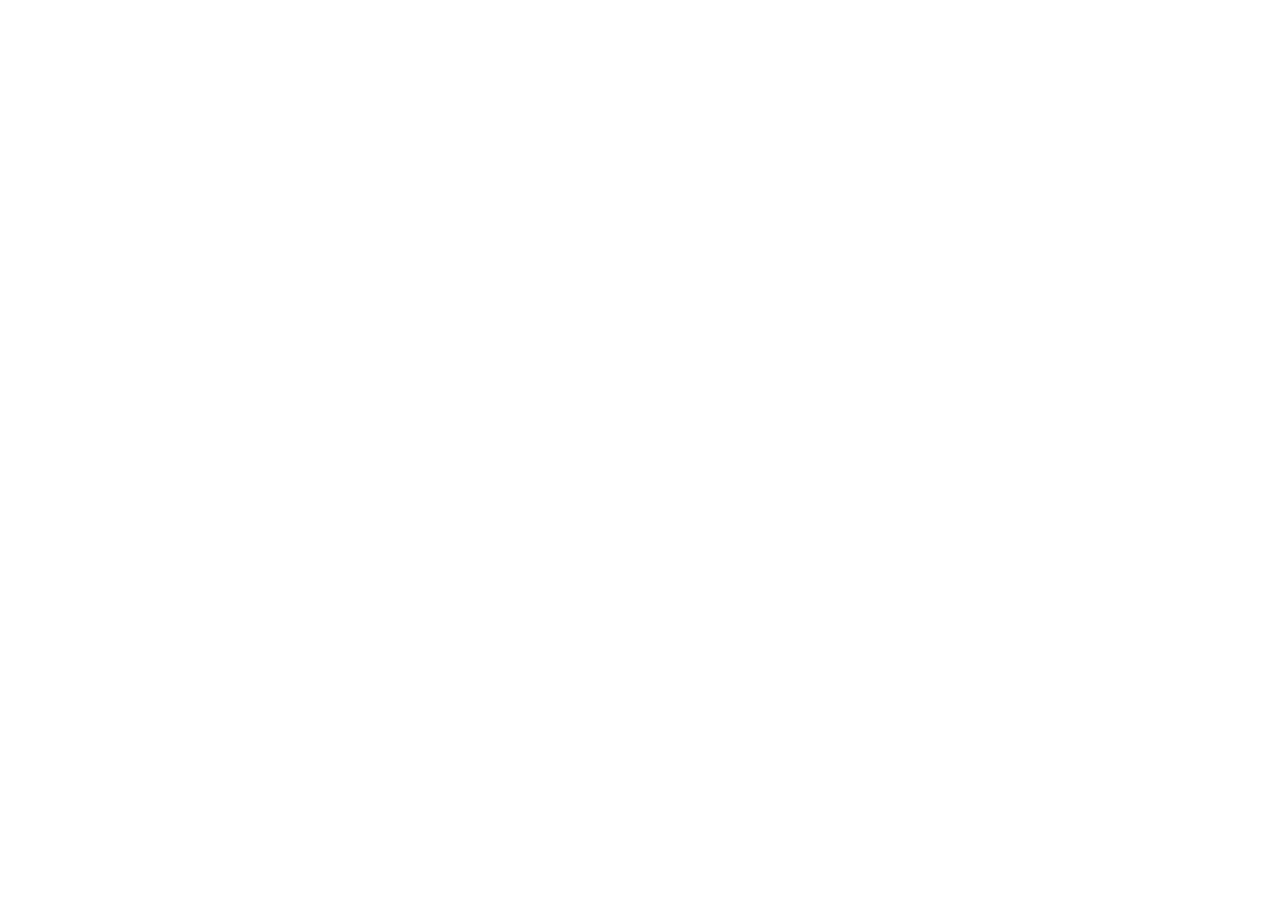
==== index.html @ 46b168e7 "defined nav structure" ====
<!DOCTYPE html>
<html lang="en">
<head>
    <meta charset="UTF-8">
    <meta name="viewport" content="width=device-width, initial-scale=1.0">
    <title>Fit Track</title>
</head>
<body>
    <nav>
        <div class="line1">
            <div class="searchbar"></div>
            <div class="notificat"></div>
            <div class="profile"></div>
        </div>
        <div class="line2">
            <div class="logo"></div>
            <div class="dashboard"></div>
            <div class="Workouts"></div>
            <div class="Nutrion"></div>
            <div class="progress"></div>
            <div class="community"></div>
            <div class="start"></div>
            <div class="logwater"></div>
        </div>
             
            
    </nav>
    <main>

    </main>


</body>
</html>
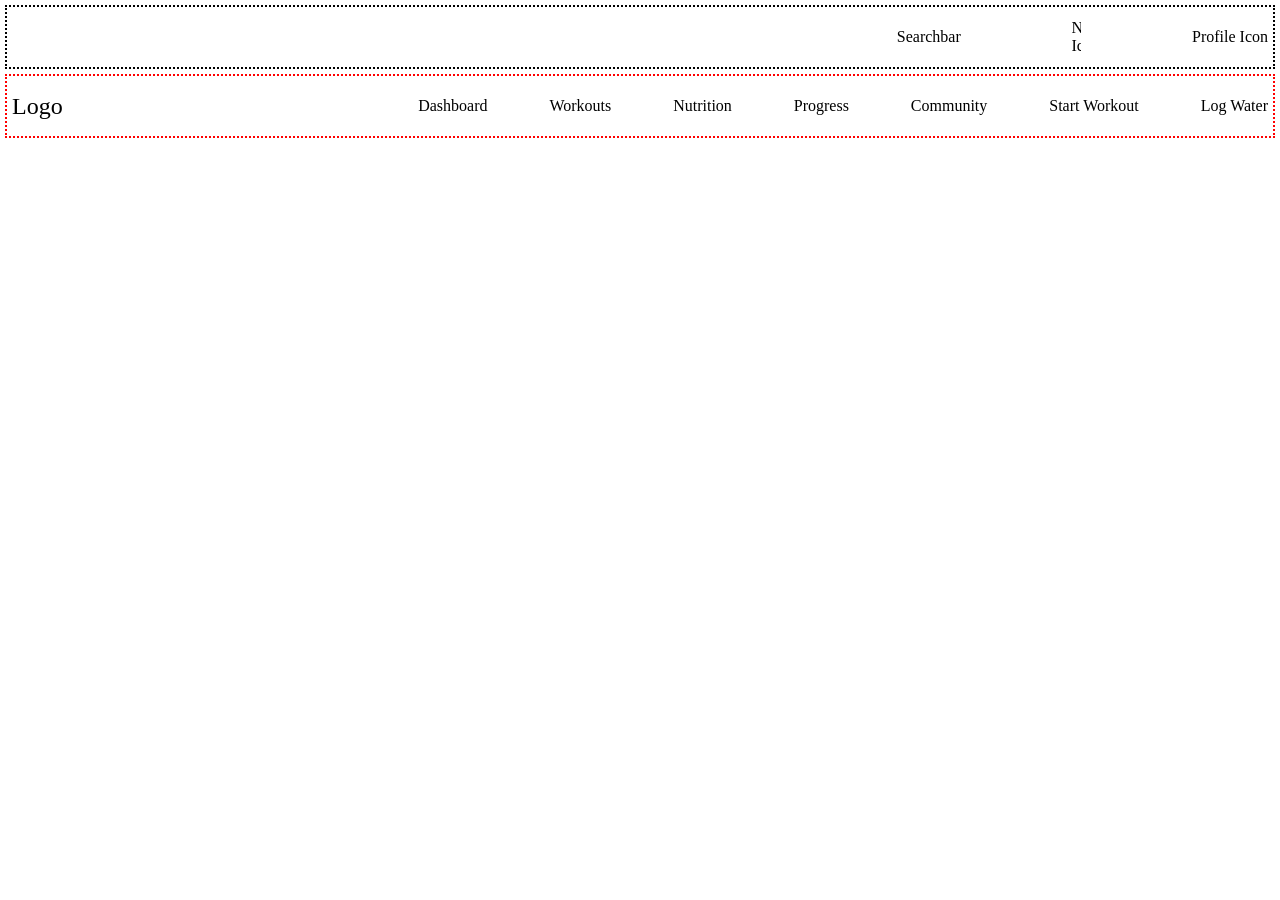
==== commit 9bb9510d: "made structure for navbar" ====
--- a/index.html
+++ b/index.html
@@ -4,23 +4,25 @@
     <meta charset="UTF-8">
     <meta name="viewport" content="width=device-width, initial-scale=1.0">
     <title>Fit Track</title>
+    <link rel="stylesheet" href="style.css">
 </head>
 <body>
     <nav>
         <div class="line1">
-            <div class="searchbar"></div>
-            <div class="notificat"></div>
-            <div class="profile"></div>
+            <div class="gap"></div>
+            <div class="searchbar">Searchbar</div>
+            <div class="notification">Notificatio Icon</div>
+            <div class="profile">Profile Icon</div>
         </div>
         <div class="line2">
-            <div class="logo"></div>
-            <div class="dashboard"></div>
-            <div class="Workouts"></div>
-            <div class="Nutrion"></div>
-            <div class="progress"></div>
-            <div class="community"></div>
-            <div class="start"></div>
-            <div class="logwater"></div>
+            <div class="logo">Logo</div>
+            <div class="dashboard">Dashboard</div>
+            <div class="Workouts">Workouts</div>
+            <div class="Nutrion">Nutrition</div>
+            <div class="progress">Progress</div>
+            <div class="community">Community</div>
+            <div class="start">Start Workout</div>
+            <div class="logwater">Log Water</div>
         </div>
              
             
--- a/style.css
+++ b/style.css
@@ -0,0 +1,42 @@
+*{
+margin:0px;
+padding:0px;
+}
+nav{
+    height:110px;
+    flex-direction: column;
+}
+.line1{
+    border: 2px dotted black;
+    height:50px;
+    display:flex;
+    align-items:center;
+    justify-content: space-between;
+    padding:5px;
+    margin:5px;
+}
+.line2{
+    border: 2px dotted red;
+    height:50px;
+    display:flex;
+    align-items:center;
+    justify-content: space-between;
+    gap : 20px;
+    padding:5px;
+    margin:5px;
+}
+.logo{
+    font-size:24px;
+    flex-grow: 0.5;
+}
+.gap{
+flex-grow:0.7;
+}
+.notification {
+    width: 10px;        /* Your desired width */
+    min-width: 10px;    /* Forces it to stay at 10px */
+    flex-shrink: 0;     /* Prevents flexbox from stretching it */
+    flex-grow: 0;       /* Prevents it from taking extra space */
+    overflow: hidden;   /* Ensures content doesn't force it wider */
+    padding: 0;         /* Removes padding that adds to width */
+}
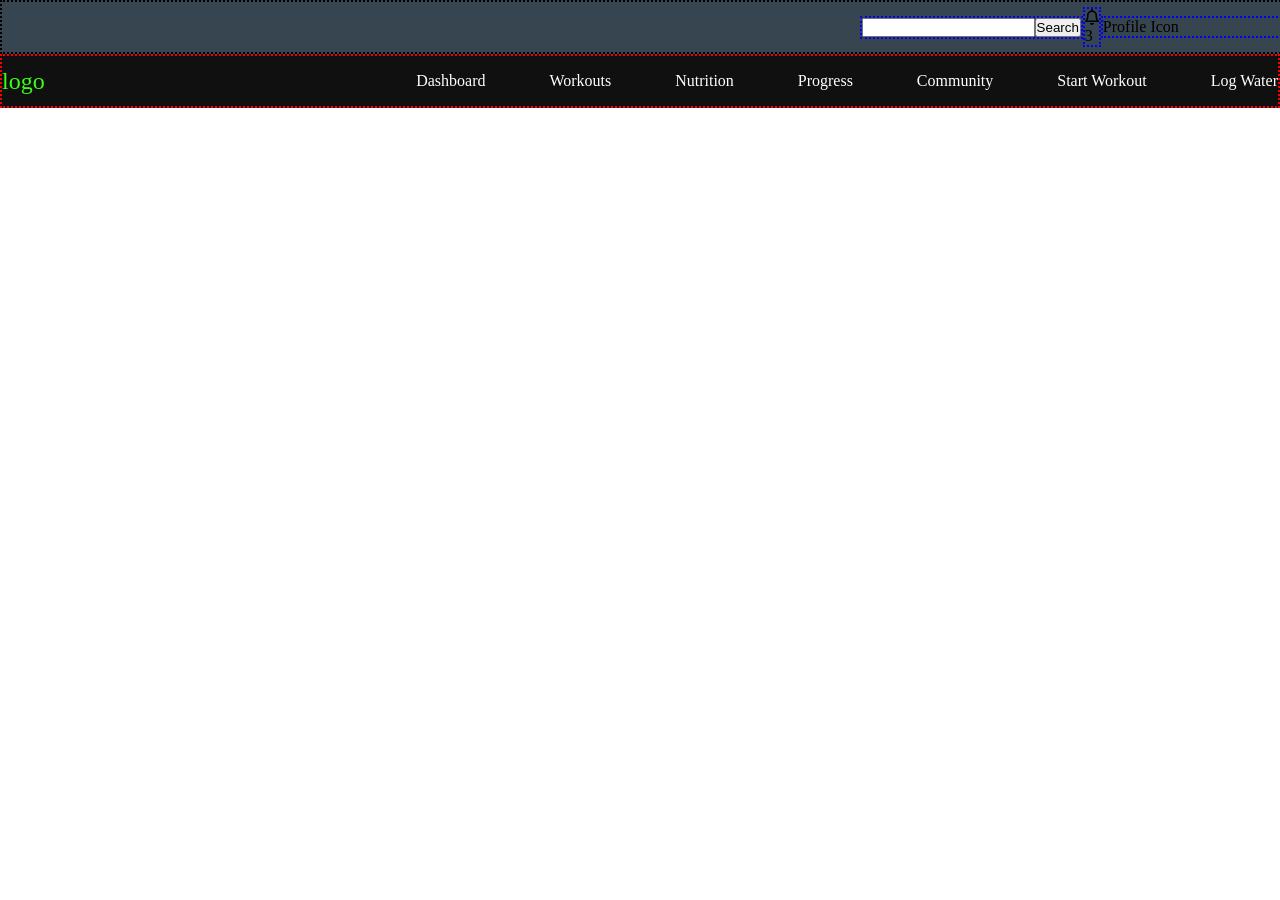
==== commit 56db8883: "added some css to nav" ====
--- a/index.html
+++ b/index.html
@@ -5,24 +5,31 @@
     <meta name="viewport" content="width=device-width, initial-scale=1.0">
     <title>Fit Track</title>
     <link rel="stylesheet" href="style.css">
+    <link rel="stylesheet" href="https://cdnjs.cloudflare.com/ajax/libs/font-awesome/6.0.0/css/all.min.css">
 </head>
 <body>
     <nav>
         <div class="line1">
             <div class="gap"></div>
-            <div class="searchbar">Searchbar</div>
-            <div class="notification">Notificatio Icon</div>
+            <div class="searchbar">
+                <div class="searchbox"><input type="text"></div>
+                <button id="srch">Search</button>
+            </div>
+            <div class="notification">
+                <i class="fa-regular fa-bell"></i>
+                 <span class="badge">3</span>
+            </div>
             <div class="profile">Profile Icon</div>
         </div>
         <div class="line2">
-            <div class="logo">Logo</div>
-            <div class="dashboard">Dashboard</div>
-            <div class="Workouts">Workouts</div>
-            <div class="Nutrion">Nutrition</div>
-            <div class="progress">Progress</div>
-            <div class="community">Community</div>
-            <div class="start">Start Workout</div>
-            <div class="logwater">Log Water</div>
+            <div class="logo">logo</div>
+            <div class="words">Dashboard</div>
+            <div class="words">Workouts</div>
+            <div class="words">Nutrition</div>
+            <div class="words">Progress</div>
+            <div class="words">Community</div>
+            <div class="words">Start Workout</div>
+            <div class="words">Log Water</div>
         </div>
              
             
--- a/style.css
+++ b/style.css
@@ -12,8 +12,9 @@
     display:flex;
     align-items:center;
     justify-content: space-between;
-    padding:5px;
-    margin:5px;
+    gap:0px;
+    width:100%;
+    background-color: #36454F;
 }
 .line2{
     border: 2px dotted red;
@@ -22,21 +23,30 @@
     align-items:center;
     justify-content: space-between;
     gap : 20px;
-    padding:5px;
-    margin:5px;
+    background-color: #101010;
 }
 .logo{
     font-size:24px;
     flex-grow: 0.5;
+    color:#39FF14;
+    align-self: center;
 }
 .gap{
-flex-grow:0.7;
+flex: 0 0 67%;
 }
 .notification {
-    width: 10px;        /* Your desired width */
-    min-width: 10px;    /* Forces it to stay at 10px */
-    flex-shrink: 0;     /* Prevents flexbox from stretching it */
-    flex-grow: 0;       /* Prevents it from taking extra space */
-    overflow: hidden;   /* Ensures content doesn't force it wider */
-    padding: 0;         /* Removes padding that adds to width */
+    flex: 0 0 1%;
+    border:2px dotted blue;
+}
+.profile{
+    flex: 0 0 20%;
+    border:2px dotted blue;
+}
+.searchbar{
+    flex:0 0 17%;
+    border:2px dotted blue;
+    display: flex;
+}
+.words{
+    color:white;
 }
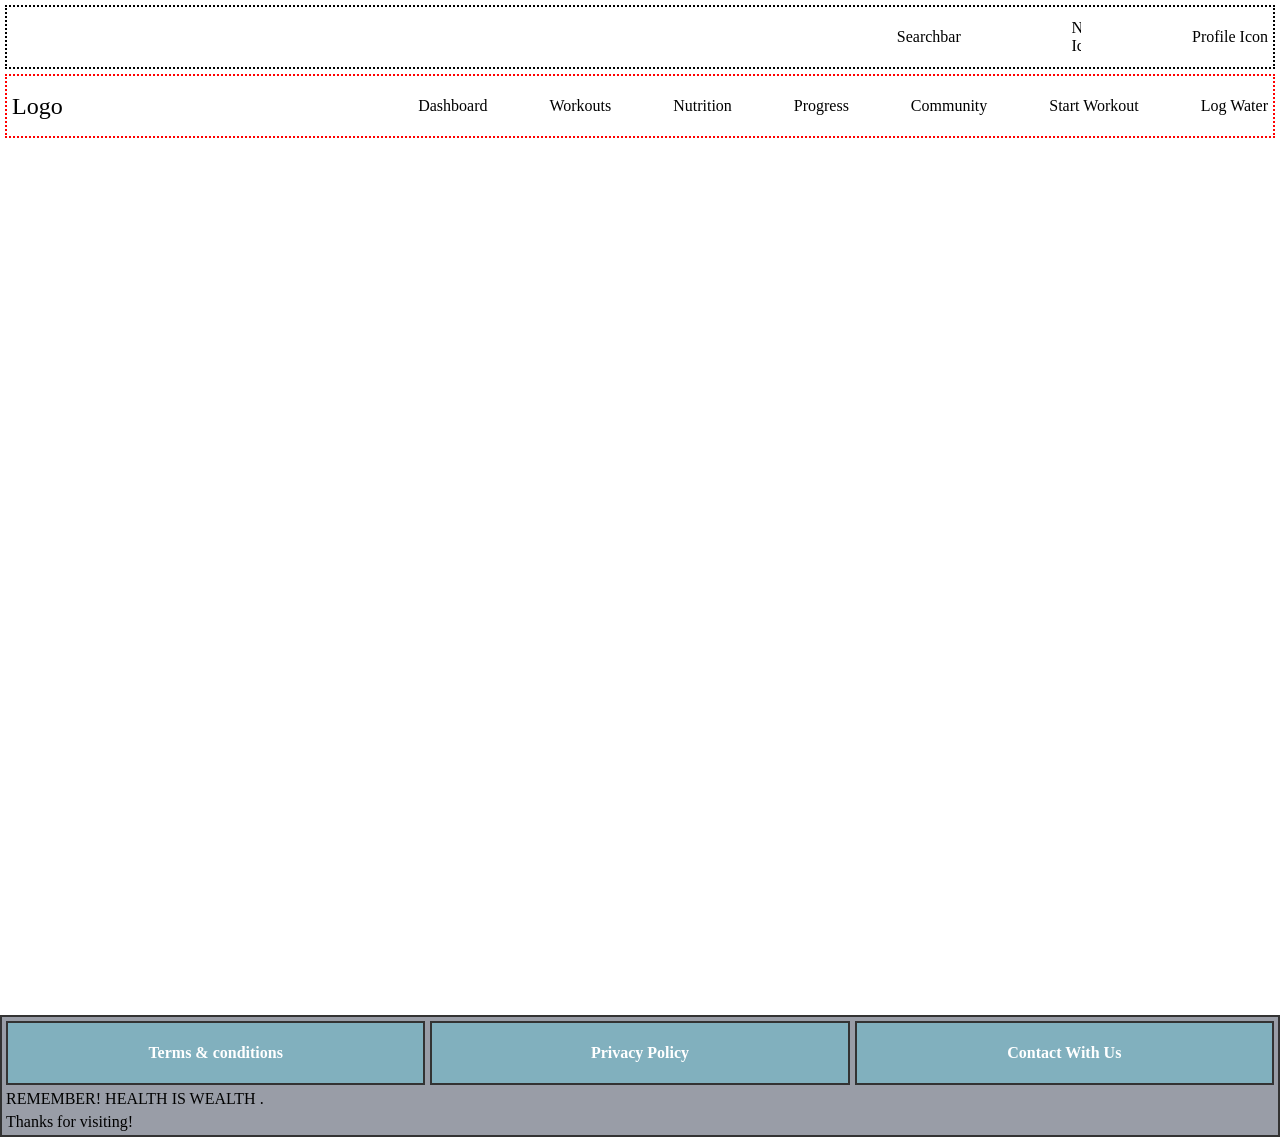
==== commit aed4bdf4: "finally fut done" ====
--- a/index.html
+++ b/index.html
@@ -5,31 +5,24 @@
     <meta name="viewport" content="width=device-width, initial-scale=1.0">
     <title>Fit Track</title>
     <link rel="stylesheet" href="style.css">
-    <link rel="stylesheet" href="https://cdnjs.cloudflare.com/ajax/libs/font-awesome/6.0.0/css/all.min.css">
 </head>
 <body>
     <nav>
         <div class="line1">
             <div class="gap"></div>
-            <div class="searchbar">
-                <div class="searchbox"><input type="text"></div>
-                <button id="srch">Search</button>
-            </div>
-            <div class="notification">
-                <i class="fa-regular fa-bell"></i>
-                 <span class="badge">3</span>
-            </div>
+            <div class="searchbar">Searchbar</div>
+            <div class="notification">Notificatio Icon</div>
             <div class="profile">Profile Icon</div>
         </div>
         <div class="line2">
-            <div class="logo">logo</div>
-            <div class="words">Dashboard</div>
-            <div class="words">Workouts</div>
-            <div class="words">Nutrition</div>
-            <div class="words">Progress</div>
-            <div class="words">Community</div>
-            <div class="words">Start Workout</div>
-            <div class="words">Log Water</div>
+            <div class="logo">Logo</div>
+            <div class="dashboard">Dashboard</div>
+            <div class="Workouts">Workouts</div>
+            <div class="Nutrion">Nutrition</div>
+            <div class="progress">Progress</div>
+            <div class="community">Community</div>
+            <div class="start">Start Workout</div>
+            <div class="logwater">Log Water</div>
         </div>
              
             
@@ -38,6 +31,29 @@
 
     </main>
 
+    <footer>
+        <div class="footer-parent">
+            <div class="top-row">
+            <div id="left-WI" class="web-info">
+                <p>Terms & conditions</p>
+            </div>
+            <div id="center-WI" class="web-info">
+                <p>Privacy Policy</p>
+            </div>
+            <div id="right-WI "class="web-info">
+                <p>Contact With Us</p>
+            </div>
+        </div>
+        <div class="bottom-section">
+            <div id="center-QU" class="Quote">
+                <p class="quote-message">REMEMBER!  HEALTH IS WEALTH .</p>
+            </div>
+            <div id="center-GB" class="GoodBye">
+                <p class="goodbye-message">Thanks for visiting!</p>
+            </div>
+         </div>
+         </div> 
+    </footer>
 
 </body>
 </html>
--- a/style.css
+++ b/style.css
@@ -12,9 +12,8 @@
     display:flex;
     align-items:center;
     justify-content: space-between;
-    gap:0px;
-    width:100%;
-    background-color: #36454F;
+    padding:5px;
+    margin:5px;
 }
 .line2{
     border: 2px dotted red;
@@ -23,30 +22,56 @@
     align-items:center;
     justify-content: space-between;
     gap : 20px;
-    background-color: #101010;
+    padding:5px;
+    margin:5px;
 }
 .logo{
     font-size:24px;
     flex-grow: 0.5;
-    color:#39FF14;
-    align-self: center;
 }
 .gap{
-flex: 0 0 67%;
+flex-grow:0.7;
 }
 .notification {
-    flex: 0 0 1%;
-    border:2px dotted blue;
+    width: 10px;        /* Your desired width */
+    min-width: 10px;    /* Forces it to stay at 10px */
+    flex-shrink: 0;     /* Prevents flexbox from stretching it */
+    flex-grow: 0;       /* Prevents it from taking extra space */
+    overflow: hidden;   /* Ensures content doesn't force it wider */
+    padding: 0;         /* Removes padding that adds to width */
 }
-.profile{
-    flex: 0 0 20%;
-    border:2px dotted blue;
+main{
+    min-height:100vh;
 }
-.searchbar{
-    flex:0 0 17%;
-    border:2px dotted blue;
+.footer-parent{
+    display:flex;
+    flex-direction:column;
+    gap:5px;
+    width:1vp;
+    border: 2px solid #333;
+    padding: 4px;
+    background-color:#999da7 ;
+}
+.top-row{
+    display: flex; /*keeps 1,2,3 div in row */
+    gap: 5px;
+}
+
+.bottom-section{
+    display:flex;
+    flex-direction:column;  /* bottom divs are in column now */
+    gap: 5px;
+}
+
+.web-info{
+    flex: 1;
+    height:60px;
+    border : 2px solid #333;
+    background-color: #81b0be;
+    color:white;
     display: flex;
-}
-.words{
-    color:white;
+    align-items: center;
+    justify-content: center;
+    font-weight: bold;
+
 }
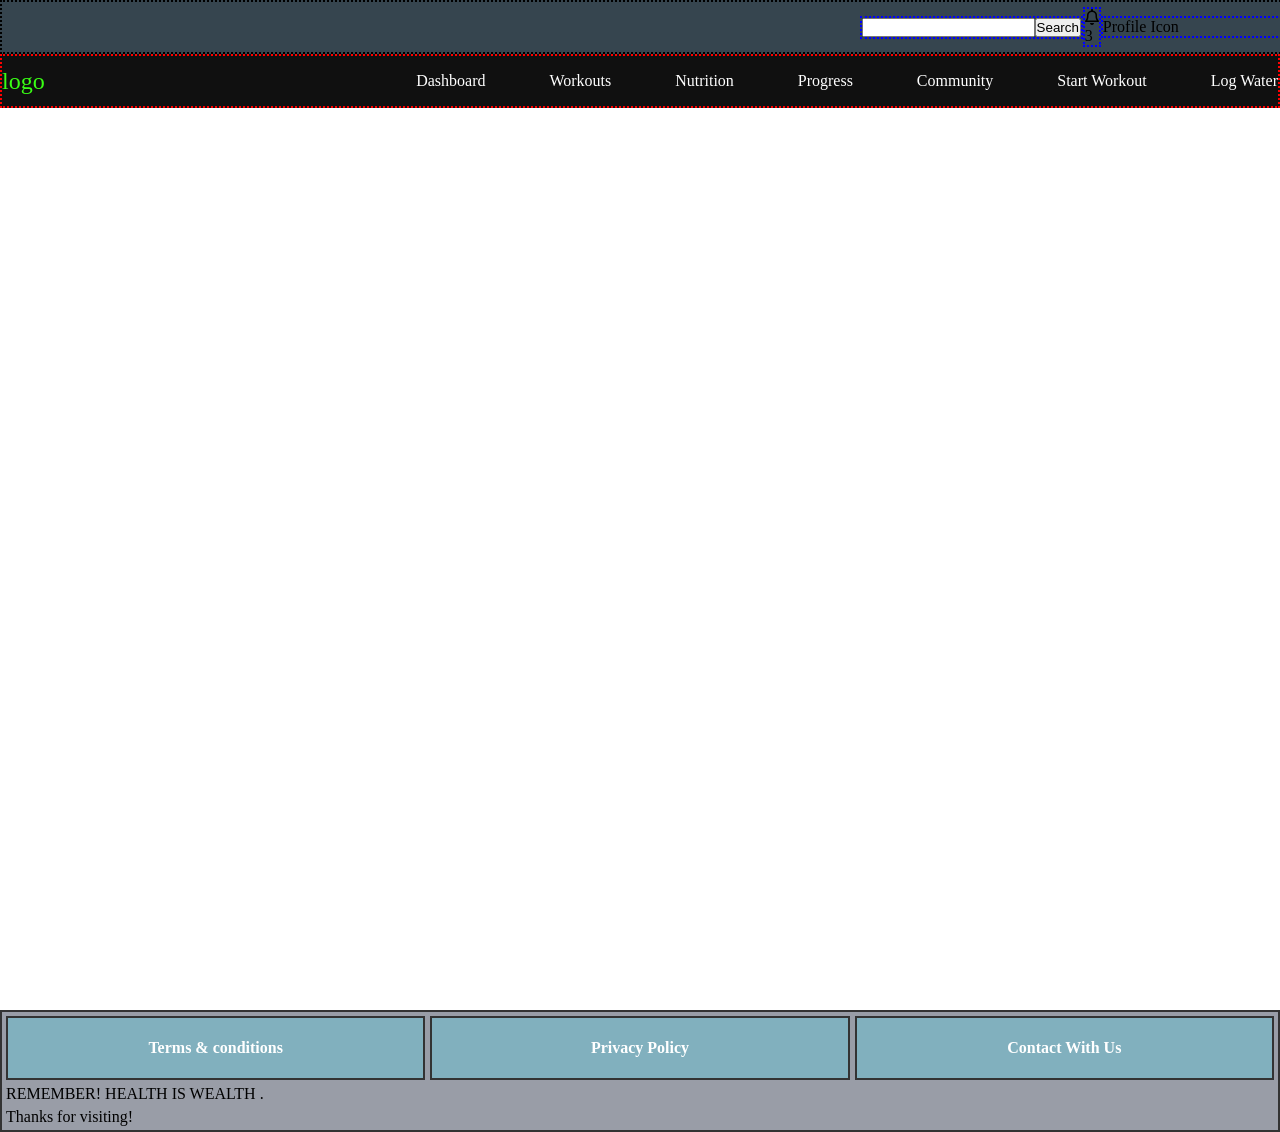
==== commit e433e0c7: "futfut" ====
--- a/index.html
+++ b/index.html
@@ -5,24 +5,31 @@
     <meta name="viewport" content="width=device-width, initial-scale=1.0">
     <title>Fit Track</title>
     <link rel="stylesheet" href="style.css">
+    <link rel="stylesheet" href="https://cdnjs.cloudflare.com/ajax/libs/font-awesome/6.0.0/css/all.min.css">
 </head>
 <body>
     <nav>
         <div class="line1">
             <div class="gap"></div>
-            <div class="searchbar">Searchbar</div>
-            <div class="notification">Notificatio Icon</div>
+            <div class="searchbar">
+                <div class="searchbox"><input type="text"></div>
+                <button id="srch">Search</button>
+            </div>
+            <div class="notification">
+                <i class="fa-regular fa-bell"></i>
+                 <span class="badge">3</span>
+            </div>
             <div class="profile">Profile Icon</div>
         </div>
         <div class="line2">
-            <div class="logo">Logo</div>
-            <div class="dashboard">Dashboard</div>
-            <div class="Workouts">Workouts</div>
-            <div class="Nutrion">Nutrition</div>
-            <div class="progress">Progress</div>
-            <div class="community">Community</div>
-            <div class="start">Start Workout</div>
-            <div class="logwater">Log Water</div>
+            <div class="logo">logo</div>
+            <div class="words">Dashboard</div>
+            <div class="words">Workouts</div>
+            <div class="words">Nutrition</div>
+            <div class="words">Progress</div>
+            <div class="words">Community</div>
+            <div class="words">Start Workout</div>
+            <div class="words">Log Water</div>
         </div>
              
             
@@ -31,7 +38,7 @@
 
     </main>
 
-    <footer>
+        <footer>
         <div class="footer-parent">
             <div class="top-row">
             <div id="left-WI" class="web-info">
--- a/style.css
+++ b/style.css
@@ -12,8 +12,9 @@
     display:flex;
     align-items:center;
     justify-content: space-between;
-    padding:5px;
-    margin:5px;
+    gap:0px;
+    width:100%;
+    background-color: #36454F;
 }
 .line2{
     border: 2px dotted red;
@@ -22,23 +23,32 @@
     align-items:center;
     justify-content: space-between;
     gap : 20px;
-    padding:5px;
-    margin:5px;
+    background-color: #101010;
 }
 .logo{
     font-size:24px;
     flex-grow: 0.5;
+    color:#39FF14;
+    align-self: center;
 }
 .gap{
-flex-grow:0.7;
+flex: 0 0 67%;
 }
 .notification {
-    width: 10px;        /* Your desired width */
-    min-width: 10px;    /* Forces it to stay at 10px */
-    flex-shrink: 0;     /* Prevents flexbox from stretching it */
-    flex-grow: 0;       /* Prevents it from taking extra space */
-    overflow: hidden;   /* Ensures content doesn't force it wider */
-    padding: 0;         /* Removes padding that adds to width */
+    flex: 0 0 1%;
+    border:2px dotted blue;
+}
+.profile{
+    flex: 0 0 20%;
+    border:2px dotted blue;
+}
+.searchbar{
+    flex:0 0 17%;
+    border:2px dotted blue;
+    display: flex;
+}
+.words{
+    color:white;
 }
 main{
     min-height:100vh;
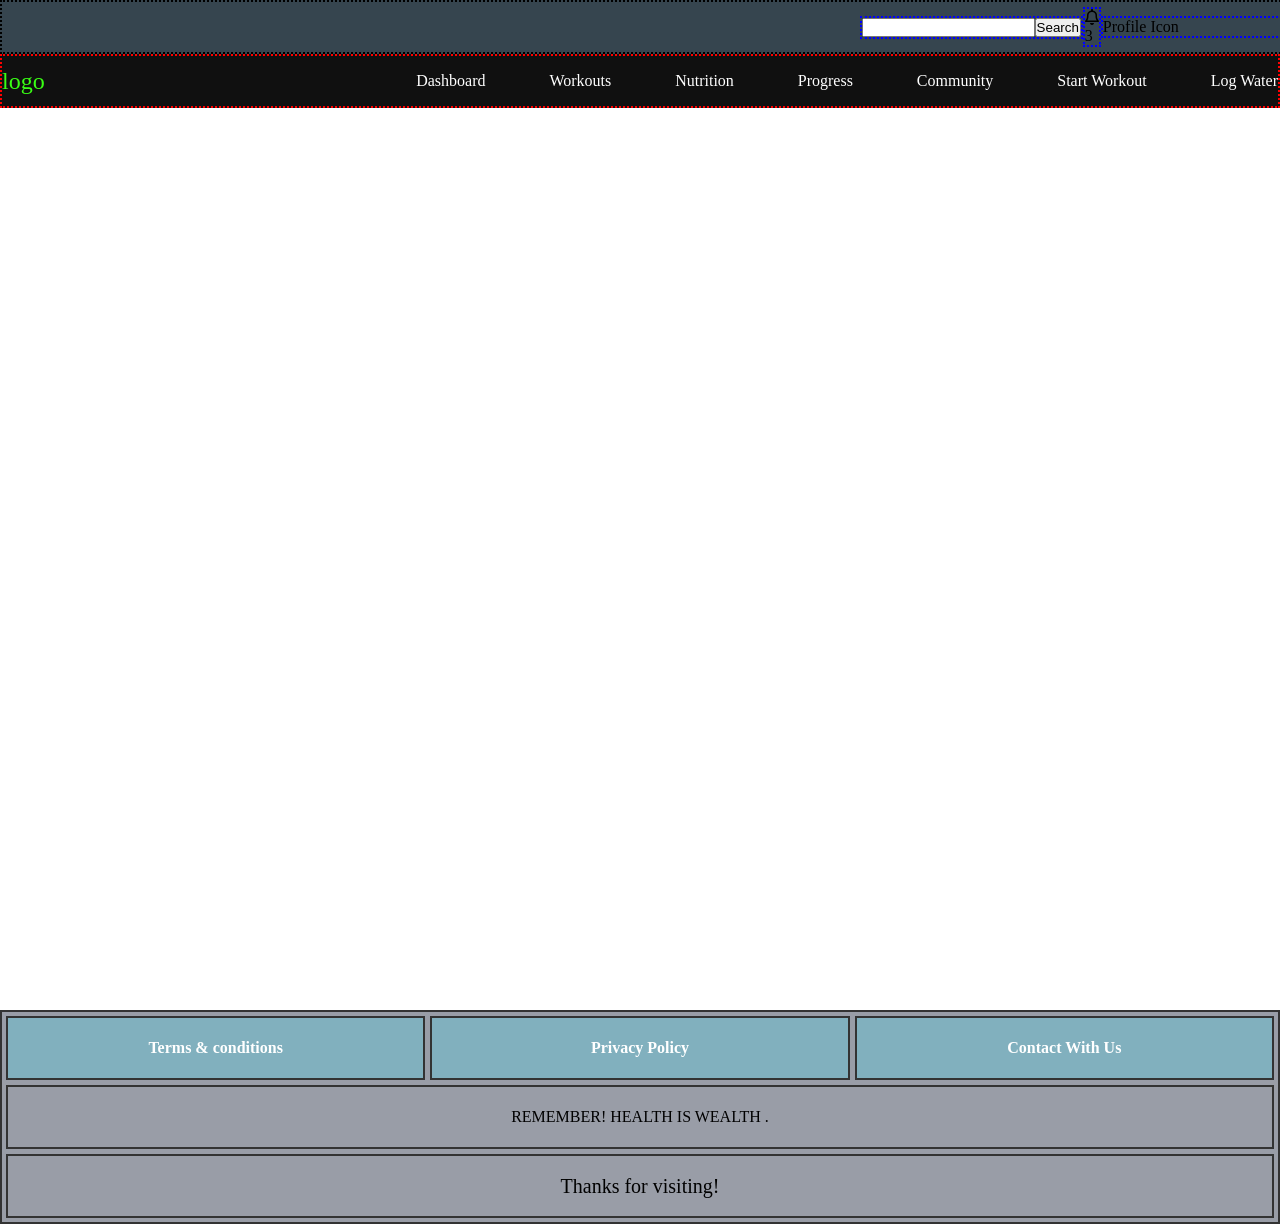
==== commit c6189b96: "foot mistake corrected" ====
--- a/index.html
+++ b/index.html
@@ -52,7 +52,7 @@
             </div>
         </div>
         <div class="bottom-section">
-            <div id="center-QU" class="Quote">
+            <div id="center-QU" class="quote">
                 <p class="quote-message">REMEMBER!  HEALTH IS WEALTH .</p>
             </div>
             <div id="center-GB" class="GoodBye">
--- a/style.css
+++ b/style.css
@@ -84,4 +84,20 @@
     justify-content: center;
     font-weight: bold;
 
-}+}
+.quote{
+     display: flex;
+  justify-content: center; /* Centers content horizontally */
+  align-items: center;     /* Centers content vertically */
+  height: 60px; 
+  border: 2px solid #333;
+
+}
+.GoodBye{
+     display: flex;
+  justify-content: center; /* Centers content horizontally */
+  align-items: center;     /* Centers content vertically */
+  height: 60px; 
+  border: 2px solid #333;
+  font-size: 20px;
+}
